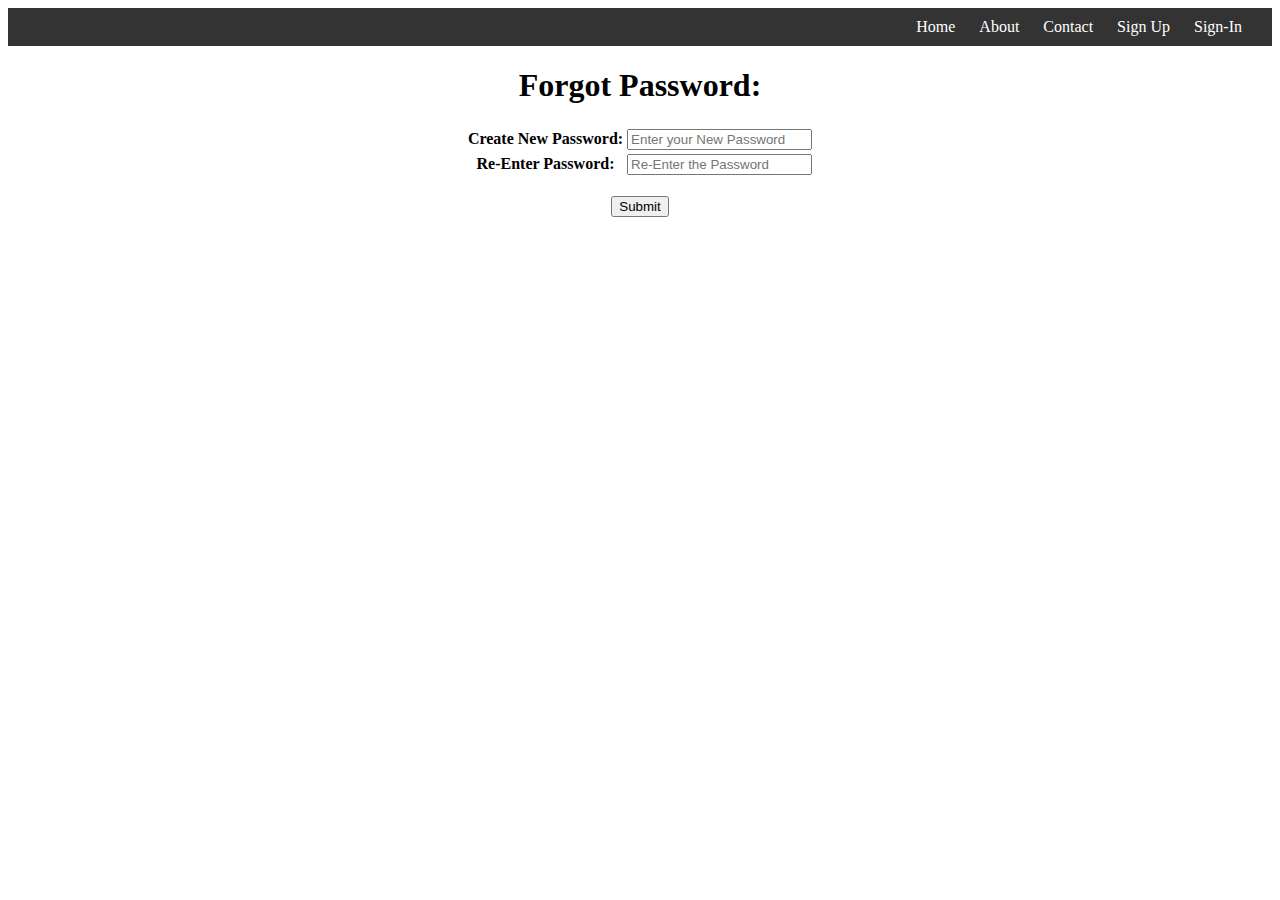
==== forgot.html @ 40a47bf3 "Add files via upload" ====
<!DOCTYPE html>
<html lang="en">
  <head>
    <title>Forgot Password</title>
    <link rel="stylesheet" href="index.css">
  </head>
  <body>
    <nav>
      <ul style="text-align: right">
        <li><a href="index.html">Home</a></li>
        <li><a href="about.html">About</a></li>
        <li><a href="contact.html">Contact</a></li>
        <li><a href="regis.html">Sign Up</a></li>
        <li><a href="loginn.html">Sign-In</a></li>
      </ul>
    </nav>
    <center>
      <h1>Forgot Password:</h1>
      <form action="forgotsuccess.html">
        <table>
          <tr>
            <th>Create New Password:</th>
            <td>
              <input
                type="text"
                name="fpass"
                placeholder="Enter your New Password"
                required
              />
            </td>
          </tr>
          <tr>
            <th>Re-Enter Password:</th>
            <td>
              <input
                type="text"
                name="fpass"
                placeholder="Re-Enter the Password"
              />
            </td>
          </tr>
        </table>
      </form>
    </center>
    <br />
    <center>
      <tr>
        <input type="submit" />
      </tr>
    </center>
  </body>
</html>
---- index.css ----
nav {
  position: relative;
  background-color: #333;
  color: white;
  padding: 10px;
}
nav ul {
  list-style-type: none;
  margin: 0;
  padding-left: 0;
}
nav ul li {
  display: inline;
  margin-right: 20px;
}
nav ul li a {
  color: white;
  text-decoration: none;
}
nav ul li a:hover {
  text-decoration: underline;
}
section {
  padding: 20px;
}
footer {
  position: fixed;
  padding: 10px 10px 0px 10px;
  bottom: 0;
  width: 100%;
  height: 40px;
  background: #2858de;
  color: white;
  text-align: center;
}
* {
  box-sizing: border-box;
}

.column {
  float: left;
  width: 33.33%;
  padding: 10px;
}

/* Clearfix (clear floats) */
.row::after {
  content: "";
  clear: both;
  display: table;
}
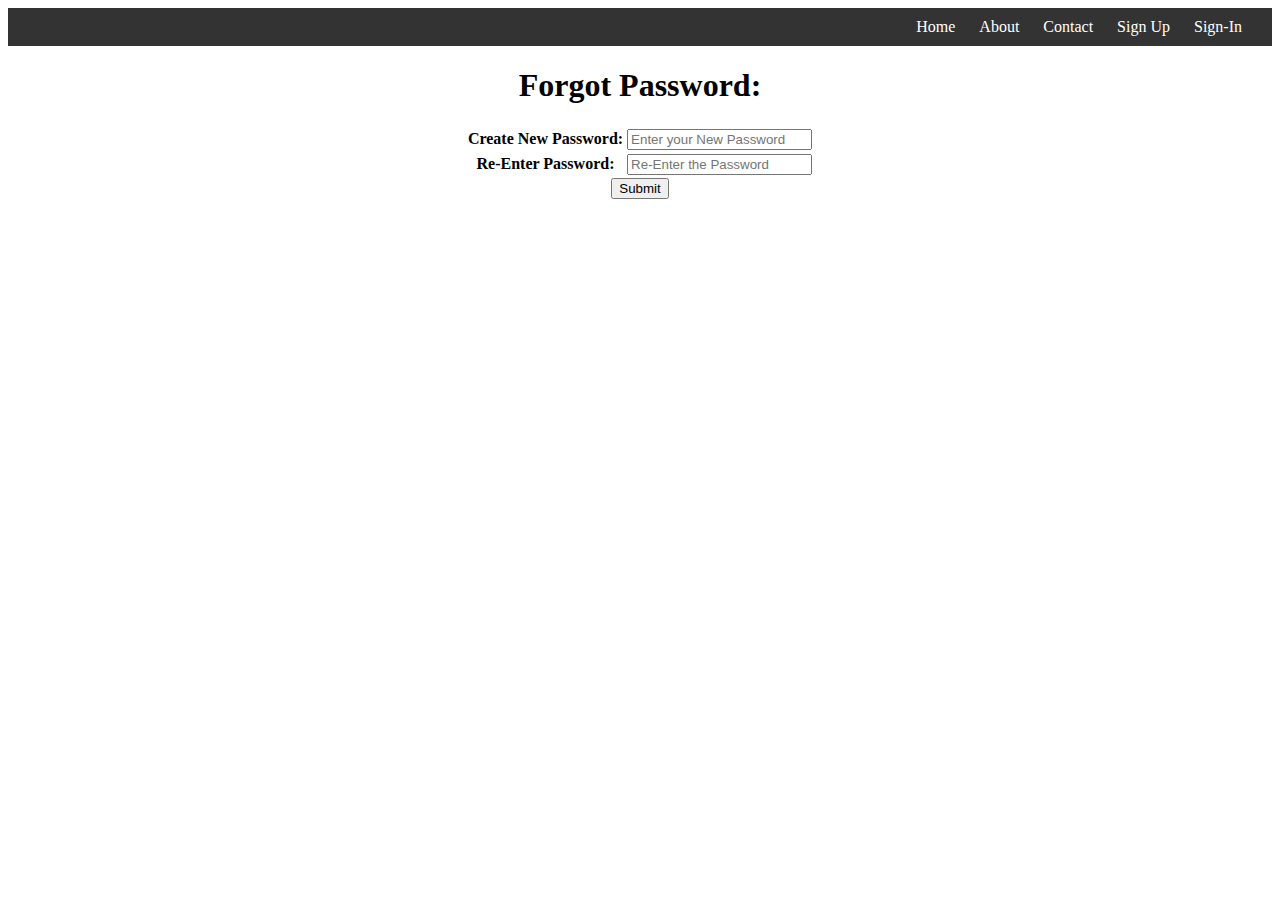
==== commit 0307d1b3: "Update forgot.html" ====
--- a/forgot.html
+++ b/forgot.html
@@ -40,13 +40,14 @@
             </td>
           </tr>
         </table>
-      </form>
-    </center>
-    <br />
+        
     <center>
       <tr>
         <input type="submit" />
       </tr>
     </center>
+      </form>
+    </center>
+    <br />
   </body>
 </html>
